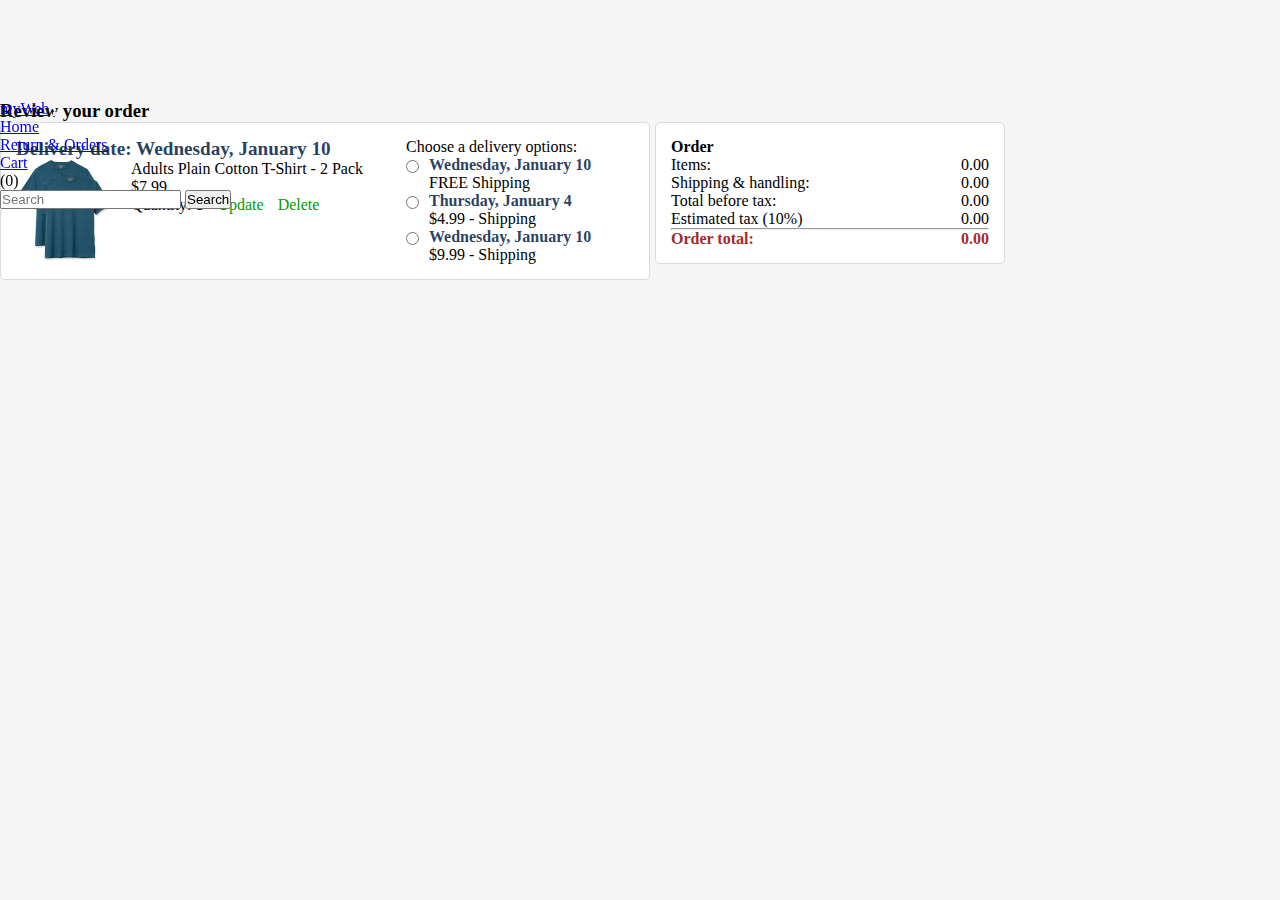
==== checkout.html @ 2c03ba98 "checkout html & functionality" ====
<!DOCTYPE html>
<html lang="en">
  <head>
    <meta charset="UTF-8" />
    <meta name="viewport" content="width=device-width, initial-scale=1.0" />
    <title>Check Out</title>
    <link
      href="https://cdn.jsdelivr.net/npm/bootstrap@5.3.2/dist/css/bootstrap.min.css"
      rel="stylesheet"
      integrity="sha384-T3c6CoIi6uLrA9TneNEoa7RxnatzjcDSCmG1MXxSR1GAsXEV/Dwwykc2MPK8M2HN"
      crossorigin="anonymous"
    />
    <link rel="stylesheet" href="main/css/main.css" />
    <link rel="stylesheet" href="main/css/checkout.css" />
  </head>
  <body>
    <div>
      <nav class="navbar navbar-expand-lg navbar-light bg-light">
        <div class="container-fluid">
          <a class="navbar-brand" href="index.html">myWeb</a>
          <button
            class="navbar-toggler"
            type="button"
            data-bs-toggle="collapse"
            data-bs-target="#navbarTogglerDemo02"
            aria-controls="navbarTogglerDemo02"
            aria-expanded="false"
            aria-label="Toggle navigation"
          >
            <span class="navbar-toggler-icon"></span>
          </button>
          <div class="collapse navbar-collapse" id="navbarTogglerDemo02">
            <ul class="navbar-nav me-auto mb-2 mb-lg-0">
              <li class="nav-item">
                <a class="nav-link active" aria-current="page" href="#">Home</a>
              </li>
              <li class="nav-item">
                <a class="nav-link" href="#">Return & Orders</a>
              </li>
              <li class="nav-item">
                <a class="nav-link cart-css" href="checkout.html">Cart</a>
                <p class="total-quantity js-total-quantity">(0)</p>
              </li>
            </ul>
            <form class="d-flex">
              <input
                class="form-control me-2"
                type="search"
                placeholder="Search"
                aria-label="Search"
              />
              <button class="btn btn-outline-success" type="submit">
                Search
              </button>
            </form>
          </div>
        </div>
      </nav>
      <main>
        <div class="container">
          <div class="row">
            <h3 class="review-title">Review your order</h3>
          </div>
        </div>
        <div class="container review-order-container">
          <div
            class="checkout-row order-xl-1 order-md-1 order-sm-2 order-2 js-checkout-container"
          >
            <div class="checkout-container">
              <div>
                <p class="delivery-date">
                  Delivery date: Wednesday, January 10
                </p>
                <div class="delivery-details-container">
                  <div class="delivery-image">
                    <img
                      src="/images/products/adults-plain-cotton-tshirt-2-pack-teal.jpg"
                    />
                  </div>
                  <div class="delivery-control">
                    <p class="delivery-name">
                      Adults Plain Cotton T-Shirt - 2 Pack
                    </p>
                    <p>$7.99</p>
                    <div class="delivery-update-quantity">
                      <p>Quantity: 1</p>
                      <a href="#">Update</a>
                      <a href="#">Delete</a>
                    </div>
                  </div>
                </div>
              </div>
              <div>
                <div class="delivery-option">
                  <p>Choose a delivery options:</p>
                  <div class="delivery-period-1">
                    <input type="radio" />
                    <div class="delivery-option-1">
                      <p style="margin-bottom: 0px; color: #002044d8">
                        <b>Wednesday, January 10</b>
                      </p>
                      <p>FREE Shipping</p>
                    </div>
                  </div>
                  <div class="delivery-period-1">
                    <input type="radio" />
                    <div class="delivery-option-1">
                      <p style="margin-bottom: 0px; color: #002044d8">
                        <b> Thursday, January 4</b>
                      </p>
                      <p>$4.99 - Shipping</p>
                    </div>
                  </div>
                  <div class="delivery-period-1">
                    <input type="radio" />
                    <div class="delivery-option-1">
                      <p style="margin-bottom: 0px; color: #002044d8">
                        <b>Wednesday, January 10</b>
                      </p>
                      <p>$9.99 - Shipping</p>
                    </div>
                  </div>
                </div>
              </div>
            </div>
          </div>
          <div class="order-sum-row order-xl-2 order-md-2 order-sm-1 order-1">
            <div class="order-summary-container">
              <div>
                <h4>Order</h4>
                <div class="orderSummaryItem">
                  <p>Items:</p>
                  <p>0.00</p>
                </div>
                <div class="orderSummaryItem">
                  <p>Shipping & handling:</p>
                  <p>0.00</p>
                </div>
                <div class="orderSummaryItem">
                  <p>Total before tax:</p>
                  <p>0.00</p>
                </div>
                <div class="orderSummaryItem">
                  <p>Estimated tax (10%)</p>
                  <p>0.00</p>
                </div>
                <hr />
                <div class="orderSummaryItem">
                  <h4 style="color: brown">Order total:</h4>
                  <h4 style="color: brown">0.00</h4>
                </div>
              </div>
            </div>
          </div>
        </div>
      </main>
    </div>
    <script
      src="https://cdn.jsdelivr.net/npm/bootstrap@5.3.2/dist/js/bootstrap.bundle.min.js"
      integrity="sha384-C6RzsynM9kWDrMNeT87bh95OGNyZPhcTNXj1NW7RuBCsyN/o0jlpcV8Qyq46cDfL"
      crossorigin="anonymous"
    ></script>
    <script type="module" src="main/javascript/checkout.js"></script>
  </body>
</html>
---- main/css/main.css ----
* {
  padding: 0;
  margin: 0;
  box-sizing: border-box;
}
body {
  background-color: whitesmoke;
  color: black;
}
.top-collection-title {
  margin-top: 30px;
  text-align: center;
  font-size: 8vw;
  text-wrap: nowrap;
}
.navbar {
  width: 100%;
  position: fixed;
}
---- main/css/checkout.css ----
.review-order-container {
  display: flex;
}
.review-title {
  margin-top: 100px;
}
.checkout-container {
  display: flex;
  width: 650px;
  border: solid;
  border-width: 1px;
  border-color: rgb(218, 218, 218);
  border-radius: 5px;
  background-color: white;
  padding: 15px;
  margin-right: 5px;
  margin-bottom: 5px;
}
.order-sum-row {
  width: 350px;
}
@media (max-width: 997px) {
  .checkout-container {
    flex-direction: column;
    justify-content: center;
    width: 500px;
  }
  .review-order-container {
    flex-direction: column;
  }
  .order-sum-row {
    width: 500px;
    margin-right: 5px;
    margin-top: 10px;
    margin-bottom: 10px;
  }
  .review-title {
    text-align: center;
  }
}

.delivery-date {
  font-size: 1.2em;
  font-weight: bold;
  color: rgba(0, 32, 68, 0.849);
}
.delivery-image {
  width: 100px;
  height: 100px;
  margin-right: 15px;
}
.delivery-name {
  width: 260px;
  display: -webkit-box;
  -webkit-line-clamp: 2;
  -webkit-box-orient: vertical;
  overflow: hidden;
}
.delivery-image img {
  width: 100%;
  height: 100%;
  object-fit: contain;
}
.delivery-details-container {
  display: flex;
}
.delivery-details-container .delivery-image,
.delivery-details-container .delivery-control {
  display: inline-block;
}
.delivery-update-quantity p,
.delivery-update-quantity a {
  display: inline-flex;
  margin-right: 10px;
}
.delivery-update-quantity a {
  text-decoration: none;
  color: rgb(0, 156, 0);
}
.delivery-option {
  margin-left: 15px;
}
.delivery-period-1 {
  display: flex;
}
.delivery-period-1 input {
  margin-right: 10px;
  margin-bottom: 15px;
}
.orderSummaryItem {
  display: flex;
  justify-content: space-between;
}
.order-summary-container {
  padding: 15px;
  border: solid;
  border-width: 1px;
  border-color: rgb(218, 218, 218);
  background-color: white;
  border-radius: 5px;
}
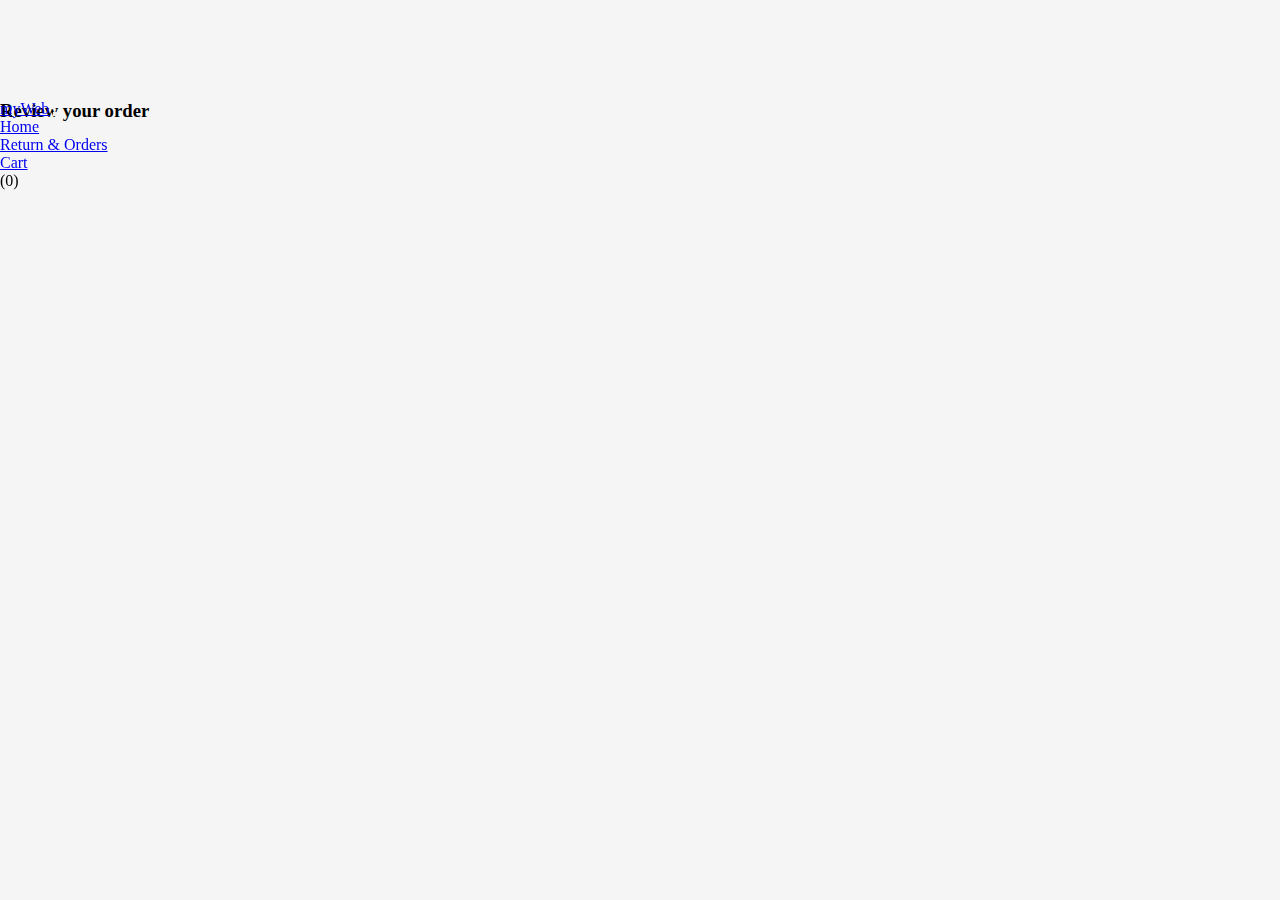
==== commit 9877b4ff: "sorted rating and price functionalities" ====
--- a/checkout.html
+++ b/checkout.html
@@ -12,6 +12,7 @@
     />
     <link rel="stylesheet" href="main/css/main.css" />
     <link rel="stylesheet" href="main/css/checkout.css" />
+    <link rel="stylesheet" href="main/css/index.css" />
   </head>
   <body>
     <div>
@@ -42,17 +43,6 @@
                 <p class="total-quantity js-total-quantity">(0)</p>
               </li>
             </ul>
-            <form class="d-flex">
-              <input
-                class="form-control me-2"
-                type="search"
-                placeholder="Search"
-                aria-label="Search"
-              />
-              <button class="btn btn-outline-success" type="submit">
-                Search
-              </button>
-            </form>
           </div>
         </div>
       </nav>
@@ -62,95 +52,14 @@
             <h3 class="review-title">Review your order</h3>
           </div>
         </div>
-        <div class="container review-order-container">
-          <div
-            class="checkout-row order-xl-1 order-md-1 order-sm-2 order-2 js-checkout-container"
-          >
-            <div class="checkout-container">
-              <div>
-                <p class="delivery-date">
-                  Delivery date: Wednesday, January 10
-                </p>
-                <div class="delivery-details-container">
-                  <div class="delivery-image">
-                    <img
-                      src="/images/products/adults-plain-cotton-tshirt-2-pack-teal.jpg"
-                    />
-                  </div>
-                  <div class="delivery-control">
-                    <p class="delivery-name">
-                      Adults Plain Cotton T-Shirt - 2 Pack
-                    </p>
-                    <p>$7.99</p>
-                    <div class="delivery-update-quantity">
-                      <p>Quantity: 1</p>
-                      <a href="#">Update</a>
-                      <a href="#">Delete</a>
-                    </div>
-                  </div>
-                </div>
-              </div>
-              <div>
-                <div class="delivery-option">
-                  <p>Choose a delivery options:</p>
-                  <div class="delivery-period-1">
-                    <input type="radio" />
-                    <div class="delivery-option-1">
-                      <p style="margin-bottom: 0px; color: #002044d8">
-                        <b>Wednesday, January 10</b>
-                      </p>
-                      <p>FREE Shipping</p>
-                    </div>
-                  </div>
-                  <div class="delivery-period-1">
-                    <input type="radio" />
-                    <div class="delivery-option-1">
-                      <p style="margin-bottom: 0px; color: #002044d8">
-                        <b> Thursday, January 4</b>
-                      </p>
-                      <p>$4.99 - Shipping</p>
-                    </div>
-                  </div>
-                  <div class="delivery-period-1">
-                    <input type="radio" />
-                    <div class="delivery-option-1">
-                      <p style="margin-bottom: 0px; color: #002044d8">
-                        <b>Wednesday, January 10</b>
-                      </p>
-                      <p>$9.99 - Shipping</p>
-                    </div>
-                  </div>
-                </div>
-              </div>
-            </div>
-          </div>
-          <div class="order-sum-row order-xl-2 order-md-2 order-sm-1 order-1">
-            <div class="order-summary-container">
-              <div>
-                <h4>Order</h4>
-                <div class="orderSummaryItem">
-                  <p>Items:</p>
-                  <p>0.00</p>
-                </div>
-                <div class="orderSummaryItem">
-                  <p>Shipping & handling:</p>
-                  <p>0.00</p>
-                </div>
-                <div class="orderSummaryItem">
-                  <p>Total before tax:</p>
-                  <p>0.00</p>
-                </div>
-                <div class="orderSummaryItem">
-                  <p>Estimated tax (10%)</p>
-                  <p>0.00</p>
-                </div>
-                <hr />
-                <div class="orderSummaryItem">
-                  <h4 style="color: brown">Order total:</h4>
-                  <h4 style="color: brown">0.00</h4>
-                </div>
-              </div>
-            </div>
+        <div>
+          <div class="container review-order-container">
+            <div
+              class="order-xl-1 order-md-1 order-sm-2 order-2 js-checkout-container"
+            ></div>
+            <div
+              class="order-sum-row order-xl-2 order-md-2 order-sm-1 order-1 js-order-sum-row"
+            ></div>
           </div>
         </div>
       </main>
--- a/main/css/index.css
+++ b/main/css/index.css
@@ -0,0 +1,88 @@
+.products-main-container {
+  background-color: white;
+  color: black;
+}
+.product-container {
+  padding-top: 20px;
+  border: solid;
+  border-width: 1px;
+  border-color: rgb(167, 167, 167);
+}
+.product-img {
+  text-align: center;
+}
+.product-img img {
+  width: 90%;
+  height: 300px;
+  object-fit: contain;
+  border-radius: 5px;
+}
+.product-description {
+  height: 50px;
+}
+.product-description p {
+  width: auto;
+  display: -webkit-box;
+  -webkit-line-clamp: 2;
+  -webkit-box-orient: vertical;
+  overflow: hidden;
+}
+.product-rating-stars,
+.product-rating p {
+  display: inline-block;
+}
+.product-rating p {
+  cursor: pointer;
+  color: rgb(0, 140, 255);
+  margin-left: 10px;
+}
+.product-rating p:hover {
+  text-decoration: underline;
+  color: brown;
+}
+.product-rating img {
+  width: 100px;
+}
+.product-input select {
+  border: none;
+  width: 70px;
+  border-radius: 6px;
+  padding: 0 8px;
+  margin-bottom: 20px;
+  background-color: rgb(167, 167, 167);
+  color: white;
+  outline: none;
+}
+.add-to-cart-btn button {
+  width: 200px;
+  border: none;
+  height: 30px;
+  border-radius: 15px;
+  background-color: rgba(0, 32, 68, 0.849);
+  margin-bottom: 20px;
+  color: white;
+  transition: transform 0.1s ease-in-out;
+}
+
+.add-to-cart-btn button:active {
+  transform: translateY(1px);
+}
+.filter-function {
+  margin: 30px 0;
+  & .filter-container {
+    display: flex;
+    gap: 20px;
+  }
+  & .filter-container {
+    height: 50px;
+    border-radius: 17px;
+    background: #d3d3d369;
+    box-shadow: inset 3px 3px 6px #a7a6a6, inset -3px -3px 6px #ececec;
+    & .filtering-container {
+      margin-left: 30px;
+    }
+    & label {
+      height: 20px;
+    }
+  }
+}
